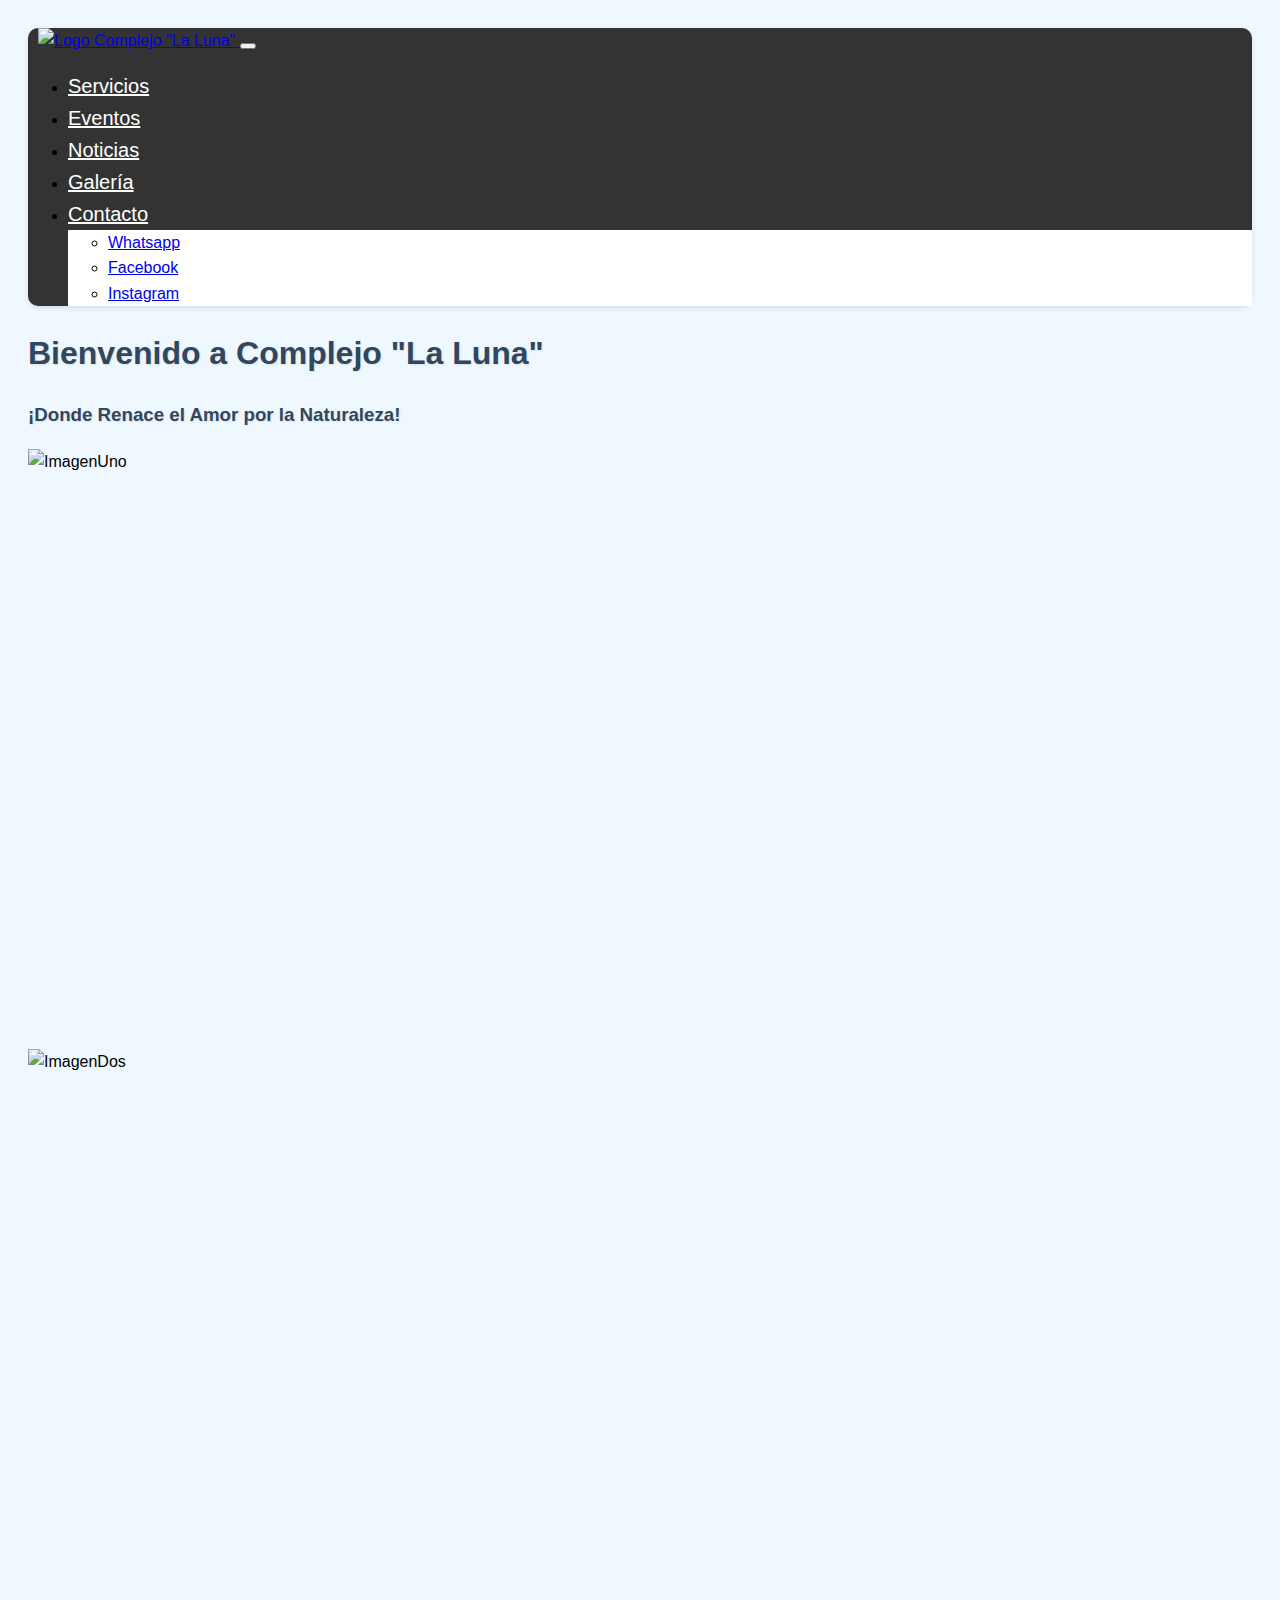
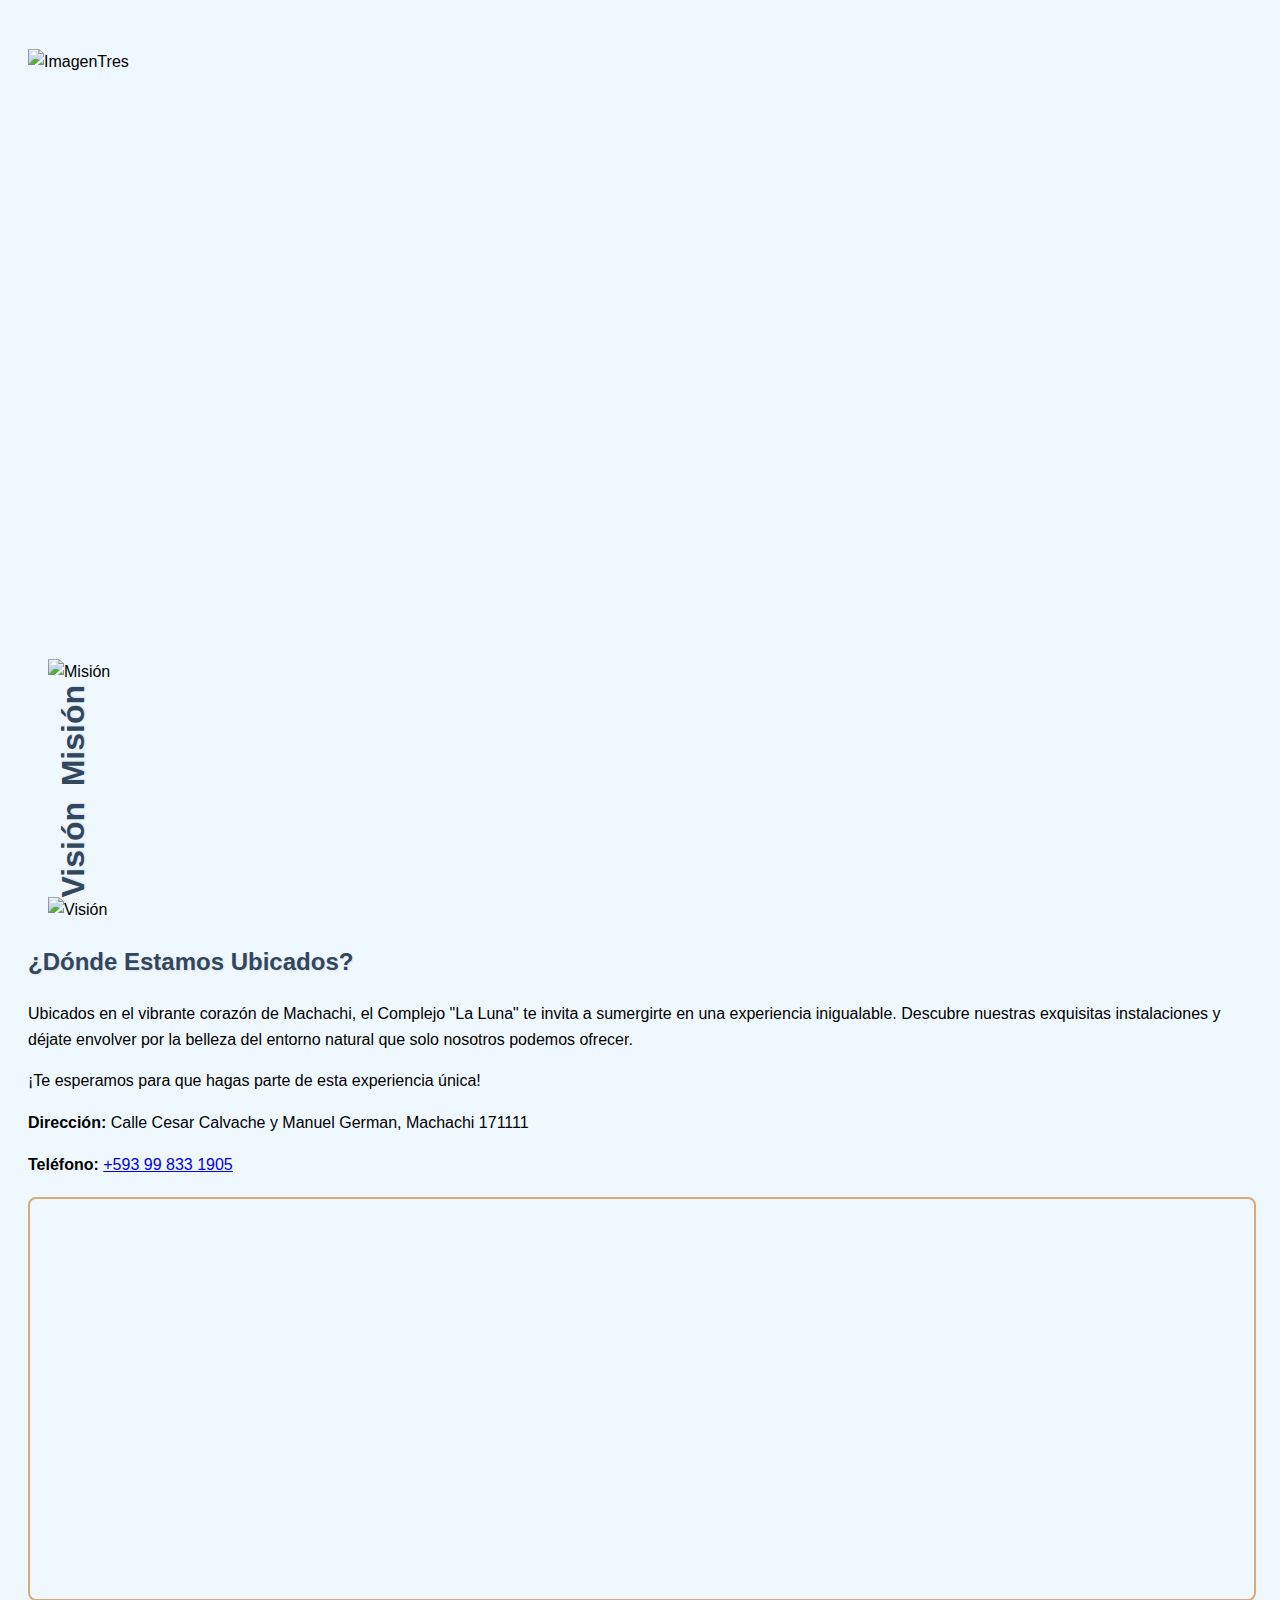
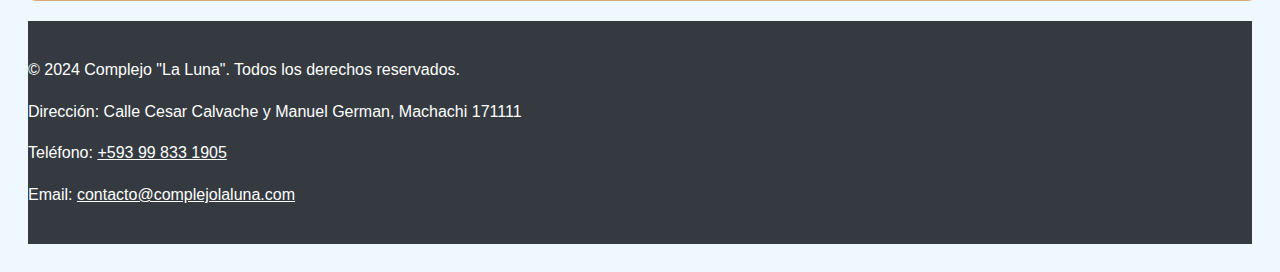
==== index.html @ 31f67545 "Mejoras" ====
<!DOCTYPE html>
<html lang="es">

<head>
  <meta charset="UTF-8" />
  <meta name="viewport" content="width=device-width, initial-scale=1.0" />
  <title>Complejo "La Luna"</title>
  <link href="https://cdn.jsdelivr.net/npm/bootstrap@5.3.2/dist/css/bootstrap.min.css" rel="stylesheet"
    integrity="sha384-T3c6CoIi6uLrA9TneNEoa7RxnatzjcDSCmG1MXxSR1GAsXEV/Dwwykc2MPK8M2HN" crossorigin="anonymous" />
  <link rel="stylesheet" href="css/index.css" />
  <link rel="icon" href="https://cdn-icons-png.flaticon.com/128/6729/6729144.png" type="image/x-icon" />
  <link rel="stylesheet" href="https://unpkg.com/leaflet/dist/leaflet.css" />
</head>

<body>
  <!-- Navegador -->
  <nav class="navbar navbar-expand-lg navbar-dark bg-dark">
    <div class="container-fluid">
      <a class="navbar-brand" href="index.html">
        <img src="image/LogoLunaColor.png" alt="Logo" class="d-inline-block align-text-top"
          style="width: 40px; height: 40px;" />
        Complejo "La Luna"
      </a>
      <button class="navbar-toggler" type="button" data-bs-toggle="collapse" data-bs-target="#navbarSupportedContent"
        aria-controls="navbarSupportedContent" aria-expanded="false" aria-label="Toggle navigation">
        <span class="navbar-toggler-icon"></span>
      </button>
      <div class="collapse navbar-collapse" id="navbarSupportedContent">
        <ul class="navbar-nav ms-auto mb-2 mb-lg-0">
          <li class="nav-item">
            <a class="nav-link" href="servicios.html">Servicios</a>
          </li>
          <li class="nav-item">
            <a class="nav-link" href="eventos.html">Eventos</a>
          </li>
          <li class="nav-item">
            <a class="nav-link" href="noticias.html">Noticias</a>
          </li>
          <li class="nav-item">
            <a class="nav-link" href="galeria.html">Galería</a>
          </li>
          <li class="nav-item dropdown">
            <a class="nav-link dropdown-toggle" href="#" role="button" data-bs-toggle="dropdown" aria-expanded="false">
              Contacto
            </a>
            <ul class="dropdown-menu">
              <li>
                <a class="dropdown-item"
                  href="https://api.whatsapp.com/send?phone=593998331905&text=Hola%20Complejo%20La%20Luna!%F0%9F%8C%99%F0%9F%91%8B%0A%20Deseo%20mayor%20informaci%C3%B3n%20sobre%20">Whatsapp</a>
              </li>
              <li>
                <a class="dropdown-item"
                  href="https://www.facebook.com/p/Complejo-La-Luna-100086101873439/?_rdr">Facebook</a>
              </li>
              <li>
                <a class="dropdown-item"
                  href="https://www.instagram.com/complejo_laluna?igsh=cTBnb3lzbHp0M2Zl">Instagram</a>
              </li>
            </ul>
          </li>
        </ul>
      </div>
    </div>
  </nav>

  <!-- Contenido -->
  <div class="container text-center my-5">
    <h1 class="display-4">Bienvenido a Complejo "La Luna"</h1>
    <h3 class="mb-5">¡Donde Renace el Amor por la Naturaleza!</h3>

    <!-- Carrusel de Fotos -->
    <div id="carouselExampleSlidesOnly" class="carousel slide mt-5" data-bs-ride="carousel">
      <div class="carousel-inner">
        <div class="carousel-item active">
          <img src="image/NaturalezaUno.webp" class="d-block w-100 carousel-img" alt="ImagenUno" />
        </div>
        <div class="carousel-item">
          <img src="image/NaturalezaDos.avif" class="d-block w-100 carousel-img" alt="ImagenDos" />
        </div>
        <div class="carousel-item">
          <img src="image/NaturalezaTres.webp" class="d-block w-100 carousel-img" alt="ImagenTres" />
        </div>
      </div>
    </div>

    <!-- Sección de Misión -->
    <section id="mision" class="my-5">
      <div class="row align-items-center">
        <div class="col-md-6 d-flex align-items-center">
          <img src="image/Mision.jpg" alt="Misión" class="img-fluid rounded shadow-sm" />
        </div>
        <div class="col-md-6 d-flex flex-column align-items-start">
          <h1 class="vertical-text">Misión</h1>
          <p class="text-justify">
            <!-- Aquí va el contenido de la misión -->
          </p>
        </div>
      </div>
    </section>

    <!-- Sección de Visión -->
    <section id="vision" class="my-5">
      <div class="row align-items-center">
        <div class="col-md-6 d-flex flex-column align-items-start">
          <p class="text-justify">
            <!-- Aquí va el contenido de la visión -->
          </p>
        </div>
        <div class="col-md-6 d-flex align-items-center">
          <h1 class="vertical-text">Visión</h1>
          <img src="image/Vision.jpg" alt="Visión" class="img-fluid rounded shadow-sm" />
        </div>
      </div>
    </section>

    <!-- Sección de Ubicación -->
    <section id="ubicacion" class="my-5">
      <h2>¿Dónde Estamos Ubicados?</h2>
      <p>
        Ubicados en el vibrante corazón de Machachi, el Complejo "La Luna" te invita a sumergirte en una experiencia
        inigualable. Descubre nuestras exquisitas instalaciones y déjate envolver por la belleza del entorno natural que
        solo nosotros podemos ofrecer.
      </p>
      <p class="font-weight-bold">¡Te esperamos para que hagas parte de esta experiencia única!</p>
      <p><strong>Dirección:</strong> Calle Cesar Calvache y Manuel German, Machachi 171111</p>
      <p><strong>Teléfono:</strong> <a
          href="https://api.whatsapp.com/send?phone=593998331905&text=Hola%20Complejo%20La%20Luna!%F0%9F%8C%99%F0%9F%91%8B%0A%20Deseo%20mayor%20informaci%C3%B3n%20sobre%20"
          class="text-black">+593 99 833 1905</a></p>
      <div id="map" style="height: 400px;"></div>
    </section>
  </div>

  <!-- Pie de Página -->
  <footer class="bg-dark text-white text-center py-3">
    <p>&copy; 2024 Complejo "La Luna". Todos los derechos reservados.</p>
    <p>Dirección: Calle Cesar Calvache y Manuel German, Machachi 171111</p>
    <p>Teléfono: <a
        href="https://api.whatsapp.com/send?phone=593998331905&text=Hola%20Complejo%20La%20Luna!%F0%9F%8C%99%F0%9F%91%8B%0A%20Deseo%20mayor%20informaci%C3%B3n%20sobre%20"
        class="text-white">+593 99 833 1905</a></p>
    <p>Email: <a href="mailto:contacto@complejolaluna.com" class="text-white">contacto@complejolaluna.com</a></p>
  </footer>

  <script src="https://cdn.jsdelivr.net/npm/@popperjs/core@2.11.8/dist/umd/popper.min.js"
    integrity="sha384-oBqDVmMz4fnFO9XYNfQ4xKMOa+YxSy5de2+AZd1vY4xRbLZCqkFgjISZwKh71osP"
    crossorigin="anonymous"></script>
  <script src="https://cdn.jsdelivr.net/npm/bootstrap@5.3.2/dist/js/bootstrap.min.js"
    integrity="sha384-WpQb6SKk2Bz9A3dJgF3L8CIMs5M4O8ERbR6w9vK72kN/hL9Pb3icG+3VphWyzwQ" crossorigin="anonymous"></script>
  <script src="https://unpkg.com/leaflet/dist/leaflet.js"></script>
  <script src="js/index.js"></script>
  <script>
    // Código para inicializar el mapa
    var map = L.map('map').setView([-0.5586, -78.5977], 13);
    L.tileLayer('https://{s}.tile.openstreetmap.org/{z}/{x}/{y}.png', {
      attribution: '© OpenStreetMap contributors'
    }).addTo(map);
    L.marker([-0.5586, -78.5977]).addTo(map)
      .bindPopup('Complejo "La Luna"')
      .openPopup();
  </script>
</body>

</html>
---- css/index.css ----
/* Importar fuentes desde Google Fonts */
@import url("https://fonts.googleapis.com/css2?family=Lato:wght@400;700&display=swap");

/* Estilos básicos para el cuerpo del documento */
body {
  font-family: "Montserrat", sans-serif; /* Cambié la fuente a Montserrat para una apariencia moderna */
  padding: 20px;
  background-color: #f0f8ff; /* Fondo suave */
  line-height: 1.6; /* Mejora la legibilidad */
}

/* Estilos para el navegador */
.navbar {
  background-color: #333; /* Fondo del navbar */
  box-shadow: 0 2px 5px rgba(0, 0, 0, 0.1); /* Sombra sutil */
  border-radius: 10px;
}

.navbar-brand img {
  width: 60px;
  height: 60px;
  margin-left: 10px;
}

.nav-link {
  color: #fff !important; /* Color de enlaces */
  font-size: 20px; /* Tamaño de fuente */
  transition: color 0.3s; /* Transición suave para el hover */
}

.nav-link:hover {
  color: #007bff; /* Color al pasar el ratón */
}

.dropdown-menu {
  background-color: #ffffff; /* Color de fondo del menú desplegable */
}

.dropdown-item:hover {
  background-color: #e9ecef; /* Color de fondo al pasar el ratón */
}

/* Estilos para el carrusel */
.carousel {
  width: 100%; /* Ocupa todo el ancho del contenedor */
  margin: 0 auto; /* Centra el carrusel */
  position: relative;
}

.carousel-item {
  height: 600px; /* Altura ajustada para un mejor enfoque visual */
}

.carousel-item img {
  width: 100%;
  height: 100%;
  object-fit: cover; /* Asegura que la imagen cubra el área sin deformarse */
}

/* Estilos para texto en secciones */
.textos {
  padding: 20px;
  font-size: 18px; /* Tamaño de fuente */
  color: #555; /* Color del texto */
}

/* Estilos para encabezados */
h1,
h2,
h3 {
  color: #30475e; /* Color de encabezados */
  text-shadow: 1px 1px 2px rgba(0, 0, 0, 0.1); /* Sombra suave */
}

hr {
  border: 1px solid #0056b3; /* Color de la línea horizontal */
  margin: 30px 0; /* Margen ajustado */
}

/* Estilos para el mapa */
#map {
  height: 400px;
  width: 100%; /* Ajustar a 100% para mejor visualización */
  margin: 20px 0;
  border: 2px solid #dba979; /* Borde azul */
  border-radius: 8px; /* Bordes redondeados */
}

/* Estilos para el pie de página */
footer {
  background-color: #343a40; /* Fondo oscuro */
  color: #fff;
  padding: 20px 0; /* Espaciado interno */
}

footer a {
  color: #fff; /* Color del enlace en el pie de página */
  transition: color 0.3s; /* Transición suave para el hover */
}

footer a:hover {
  color: #007bff; /* Color al pasar el ratón */
}

/* Diseño responsivo para pantallas medianas */
@media (max-width: 1200px) {
  .navbar-nav {
    text-align: center; /* Centra los enlaces en dispositivos más pequeños */
  }

  .nav-link {
    font-size: 18px; /* Tamaño de fuente más pequeño en pantallas medianas */
  }

  .textos {
    font-size: 16px; /* Tamaño de texto más pequeño */
  }
}

/* Diseño responsivo para pantallas pequeñas */
@media (max-width: 992px) {
  .carousel-item {
    height: 400px; /* Altura ajustada para pantallas más pequeñas */
  }

  h1 {
    font-size: 26px; /* Tamaño de encabezado ajustado */
  }

  h2 {
    font-size: 22px; /* Tamaño de encabezado ajustado */
  }
}

/* Diseño responsivo para pantallas muy pequeñas */
@media (max-width: 768px) {
  .textos {
    font-size: 14px; /* Tamaño de texto aún más pequeño en móviles */
  }

  h1 {
    font-size: 24px; /* Tamaño de encabezado ajustado */
  }

  h2 {
    font-size: 20px; /* Tamaño de encabezado ajustado */
  }

  #map {
    height: 300px; /* Altura del mapa ajustada en móviles */
  }

  .navbar {
    border-radius: 0; /* Sin bordes redondeados en móviles */
  }
}

/* Diseño responsivo para pantallas extra pequeñas */
@media (max-width: 576px) {
  h1 {
    font-size: 22px; /* Tamaño de encabezado ajustado */
  }

  h2 {
    font-size: 18px; /* Tamaño de encabezado ajustado */
  }

  .nav-link {
    font-size: 16px; /* Tamaño de fuente más pequeño en pantallas muy pequeñas */
  }

  .textos {
    font-size: 12px; /* Tamaño de texto más pequeño */
  }

  footer {
    padding: 10px 0; /* Menos espaciado en el pie de página */
  }
}

/* Estilos adicionales para pantallas grandes */
@media (min-width: 1600px) {
  .textos {
    font-size: 20px; /* Tamaño de texto más grande en pantallas grandes */
  }

  h1 {
    font-size: 36px; /* Tamaño de encabezado grande */
  }

  h2 {
    font-size: 30px; /* Tamaño de encabezado grande */
  }

  #map {
    height: 500px; /* Altura del mapa ajustada en pantallas grandes */
  }
}

/* CSS para asegurar que las imágenes ocupen todo el ancho */
.img-fluid {
  width: 100%;
  height: auto;
}

/* CSS para alinear el contenido y las imágenes en secciones */
#vision,
#mision {
  text-align: left;
  padding-left: 20px; /* Ajusta el relleno según sea necesario */
}

/* Estilo para texto vertical */
.vertical-text {
  writing-mode: vertical-rl;
  transform: rotate(180deg);
  text-align: center;
  margin: 0;
  font-size: 2rem; /* Ajusta el tamaño del texto vertical si es necesario */
}

/* Alineación y espaciado del texto en las secciones */
#vision .row,
#mision .row {
  margin: 10px 0; /* Ajusta el margen según sea necesario */
}

#vision h2,
#mision h2 {
  margin-bottom: 1rem;
}

#vision p,
#mision p {
  margin-top: 10px;
  margin-bottom: 1rem;
}

.text-justify {
  text-align: justify;
}
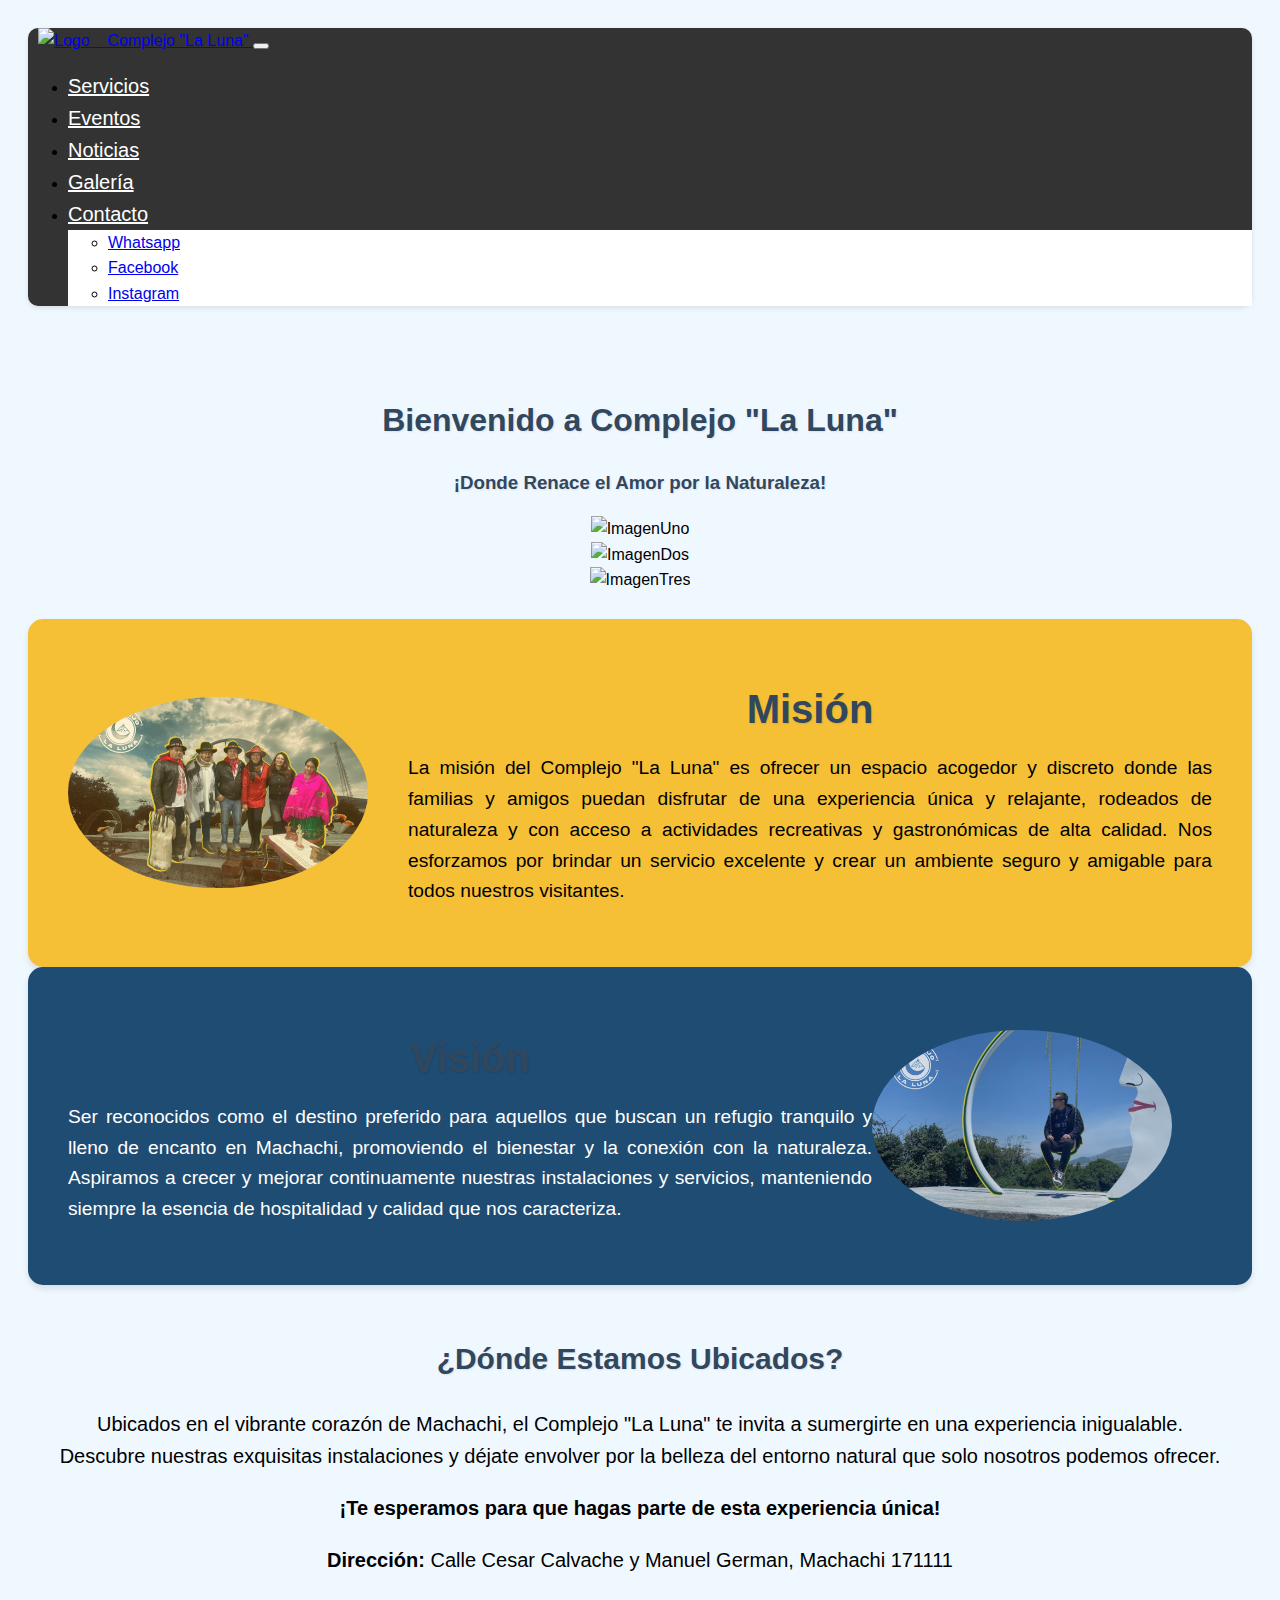
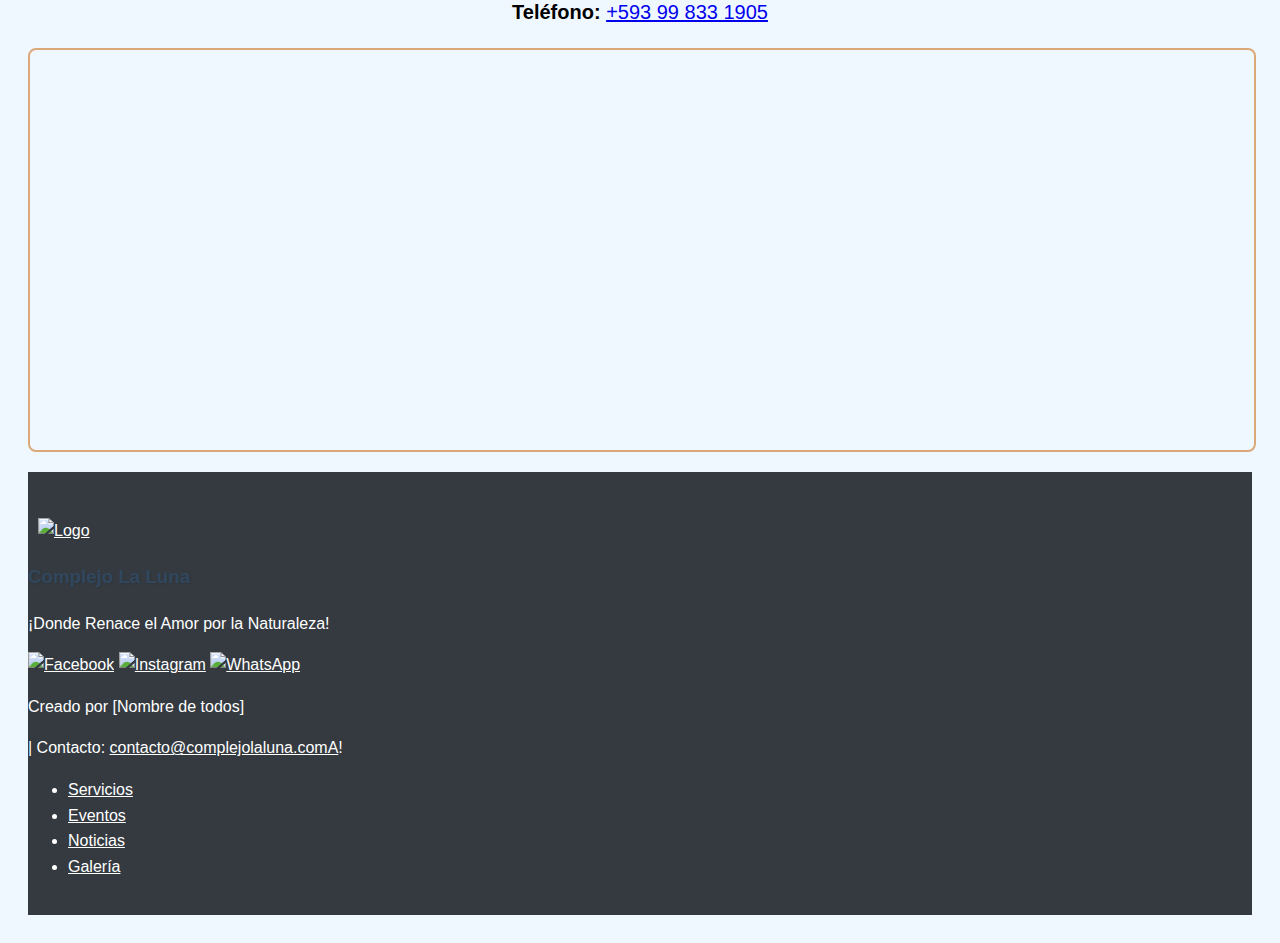
==== commit 7e2dd04d: "ActCinco" ====
--- a/index.html
+++ b/index.html
@@ -1,162 +1,209 @@
 <!DOCTYPE html>
-<html lang="es">
-
-<head>
-  <meta charset="UTF-8" />
-  <meta name="viewport" content="width=device-width, initial-scale=1.0" />
-  <title>Complejo "La Luna"</title>
-  <link href="https://cdn.jsdelivr.net/npm/bootstrap@5.3.2/dist/css/bootstrap.min.css" rel="stylesheet"
-    integrity="sha384-T3c6CoIi6uLrA9TneNEoa7RxnatzjcDSCmG1MXxSR1GAsXEV/Dwwykc2MPK8M2HN" crossorigin="anonymous" />
-  <link rel="stylesheet" href="css/index.css" />
-  <link rel="icon" href="https://cdn-icons-png.flaticon.com/128/6729/6729144.png" type="image/x-icon" />
-  <link rel="stylesheet" href="https://unpkg.com/leaflet/dist/leaflet.css" />
-</head>
-
-<body>
-  <!-- Navegador -->
-  <nav class="navbar navbar-expand-lg navbar-dark bg-dark">
-    <div class="container-fluid">
-      <a class="navbar-brand" href="index.html">
-        <img src="image/LogoLunaColor.png" alt="Logo" class="d-inline-block align-text-top"
-          style="width: 40px; height: 40px;" />
-        Complejo "La Luna"
-      </a>
-      <button class="navbar-toggler" type="button" data-bs-toggle="collapse" data-bs-target="#navbarSupportedContent"
-        aria-controls="navbarSupportedContent" aria-expanded="false" aria-label="Toggle navigation">
-        <span class="navbar-toggler-icon"></span>
-      </button>
-      <div class="collapse navbar-collapse" id="navbarSupportedContent">
-        <ul class="navbar-nav ms-auto mb-2 mb-lg-0">
-          <li class="nav-item">
-            <a class="nav-link" href="servicios.html">Servicios</a>
-          </li>
-          <li class="nav-item">
-            <a class="nav-link" href="eventos.html">Eventos</a>
-          </li>
-          <li class="nav-item">
-            <a class="nav-link" href="noticias.html">Noticias</a>
-          </li>
-          <li class="nav-item">
-            <a class="nav-link" href="galeria.html">Galería</a>
-          </li>
-          <li class="nav-item dropdown">
-            <a class="nav-link dropdown-toggle" href="#" role="button" data-bs-toggle="dropdown" aria-expanded="false">
-              Contacto
-            </a>
-            <ul class="dropdown-menu">
-              <li>
-                <a class="dropdown-item"
-                  href="https://api.whatsapp.com/send?phone=593998331905&text=Hola%20Complejo%20La%20Luna!%F0%9F%8C%99%F0%9F%91%8B%0A%20Deseo%20mayor%20informaci%C3%B3n%20sobre%20">Whatsapp</a>
-              </li>
-              <li>
-                <a class="dropdown-item"
-                  href="https://www.facebook.com/p/Complejo-La-Luna-100086101873439/?_rdr">Facebook</a>
-              </li>
-              <li>
-                <a class="dropdown-item"
-                  href="https://www.instagram.com/complejo_laluna?igsh=cTBnb3lzbHp0M2Zl">Instagram</a>
-              </li>
-            </ul>
-          </li>
+<html lang="en">
+  <head>
+    <meta charset="UTF-8" />
+    <meta name="viewport" content="width=device-width, initial-scale=1.0" />
+    <title>Complejo "La Luna"</title>
+    <link
+      href="https://cdn.jsdelivr.net/npm/bootstrap@5.3.2/dist/css/bootstrap.min.css"
+      rel="stylesheet"
+      integrity="sha384-T3c6CoIi6uLrA9TneNEoa7RxnatzjcDSCmG1MXxSR1GAsXEV/Dwwykc2MPK8M2HN"
+      crossorigin="anonymous"
+    />
+    <link rel="stylesheet" href="css/index.css" />
+    <link
+      rel="icon"
+      href="https://cdn-icons-png.flaticon.com/128/6729/6729144.png"
+      type="image/x-icon"
+    />
+    <link rel="stylesheet" href="https://unpkg.com/leaflet/dist/leaflet.css" />
+  </head>
+  <body>
+    <!-- Navegador -->
+    <nav class="navbar navbar-expand-lg navbar-dark bg-dark">
+      <div class="container-fluid">
+        <a class="navbar-brand d-flex align-items-center" href="index.html">
+          <img src="image/LogoLunaColor.png" alt="Logo" class="d-inline-block align-middle" style="width: 50px; height: 50px;" />
+          <span class="align-middle">&nbsp;&nbsp;&nbsp;Complejo "La Luna"</span>
+        </a>
+        <button class="navbar-toggler" type="button" data-bs-toggle="collapse" data-bs-target="#navbarSupportedContent"
+          aria-controls="navbarSupportedContent" aria-expanded="false" aria-label="Toggle navigation">
+          <span class="navbar-toggler-icon"></span>
+        </button>
+        <div class="collapse navbar-collapse" id="navbarSupportedContent">
+          <ul class="navbar-nav ms-auto mb-2 mb-lg-0">
+            <li class="nav-item">
+              <a class="nav-link" href="servicios.html">Servicios</a>
+            </li>
+            <li class="nav-item">
+              <a class="nav-link" href="eventos.html">Eventos</a>
+            </li>
+            <li class="nav-item">
+              <a class="nav-link" href="noticias.html">Noticias</a>
+            </li>
+            <li class="nav-item">
+              <a class="nav-link" href="galeria.html">Galería</a>
+            </li>
+            <li class="nav-item dropdown">
+              <a class="nav-link dropdown-toggle" href="#" role="button" data-bs-toggle="dropdown" aria-expanded="false">
+                Contacto
+              </a>
+              <ul class="dropdown-menu">
+                <li>
+                  <a class="dropdown-item"
+                    href="https://api.whatsapp.com/send?phone=593998331905&text=Hola%20Complejo%20La%20Luna!%F0%9F%8C%99%F0%9F%91%8B%0A%20Deseo%20mayor%20informaci%C3%B3n%20sobre%20">Whatsapp</a>
+                </li>
+                <li>
+                  <a class="dropdown-item"
+                    href="https://www.facebook.com/p/Complejo-La-Luna-100086101873439/?_rdr">Facebook</a>
+                </li>
+                <li>
+                  <a class="dropdown-item"
+                    href="https://www.instagram.com/complejo_laluna?igsh=cTBnb3lzbHp0M2Zl">Instagram</a>
+                </li>
+              </ul>
+            </li>
+          </ul>
+        </div>
+      </div>
+    </nav>
+
+    <!-- Contenido -->
+    <div style="text-align: center">
+      <br />
+      <br />
+      <h1>Bienvenido a Complejo "La Luna"</h1>
+      <h3>¡Donde Renace el Amor por la Naturaleza!</h3>
+
+      <!-- Carrusel de Fotos -->
+      <div id="carouselExampleSlidesOnly" class="carousel slide mt-5" data-bs-ride="carousel">
+        <div class="carousel-inner">
+          <div class="carousel-item active">
+            <img src="image/carrusel1.png" class="d-block w-100" alt="ImagenUno" />
+          </div>
+          <div class="carousel-item">
+            <img src="image/carrusel2.png" class="d-block w-100" alt="ImagenDos" />
+          </div>
+          <div class="carousel-item">
+            <img src="image/carrusel3.png" class="d-block w-100" alt="ImagenTres" />
+          </div>
+        </div>
+      </div>
+
+
+
+
+
+
+<br>
+<!-- Sección de Misión -->
+<div class="hero-section" style="background-color: #F6C036;">
+  <div class="hero-content">
+      <img src="image/misión1.png" alt="Misión" class="hero-image" />
+      <div class="hero-text">
+          <h1 class="text-white">Misión</h1>
+          <p style="color: black; text-align: justify;">
+              La misión del Complejo "La Luna" es ofrecer un espacio acogedor y discreto donde las familias y amigos puedan disfrutar de una experiencia única y relajante, rodeados de naturaleza y con acceso a actividades recreativas y gastronómicas de alta calidad. Nos esforzamos por brindar un servicio excelente y crear un ambiente seguro y amigable para todos nuestros visitantes.
+          </p>
+      </div>
+  </div>
+</div>
+
+<!-- Sección de Visión -->
+<div class="hero-section" style="background-color: #1F4C73;">
+  <div class="hero-content vision-section">
+      <div class="hero-text">
+          <h1 class="text-white">Visión</h1>
+          <p style="color: white; text-align: justify;">
+              Ser reconocidos como el destino preferido para aquellos que buscan un refugio tranquilo y lleno de encanto en Machachi, promoviendo el bienestar y la conexión con la naturaleza. Aspiramos a crecer y mejorar continuamente nuestras instalaciones y servicios, manteniendo siempre la esencia de hospitalidad y calidad que nos caracteriza.
+          </p>
+      </div>
+      <img src="image/visión1.png" alt="Visión" class="hero-image" />
+  </div>
+</div>
+
+
+<br>
+
+
+
+      <!-- Sección de Ubicación -->
+      <div style="font-size: 20px;">
+        <h2>¿Dónde Estamos Ubicados?</h2>
+        <p>
+          Ubicados en el vibrante corazón de Machachi, el Complejo "La Luna" te invita a sumergirte en una experiencia inigualable. <br> 
+          Descubre nuestras exquisitas instalaciones y déjate envolver 
+          por la belleza del entorno natural que solo nosotros podemos ofrecer. <br>
+        </p>
+        <p style="font-weight: bold;">¡Te esperamos para que hagas parte de esta experiencia única!</p>
+        <p><strong>Dirección:</strong> Calle Cesar Calvache y Manuel German, Machachi 171111</p>
+        <p><strong>Teléfono:</strong> 
+          <a href="https://api.whatsapp.com/send?phone=593998331905&text=Hola%20Complejo%20La%20Luna!%F0%9F%8C%99%F0%9F%91%8B%0A%20Deseo%20mayor%20informaci%C3%B3n%20sobre%20" 
+          class="text-black">+593 99 833 1905</a>  
+        </p>
+        <div id="map"></div>
+      </div>
+    </div>
+
+    <!-- Pie de página -->
+<footer class="bg-dark text-white py-4">
+  
+  <div class="container">
+    <br>
+    
+    
+    <div class="row">
+      
+      <div class="col-lg-2 col-md-6 mb-4 mb-lg-0">
+        <a class="navbar-brand d-flex align-items-center" href="index.html">
+          <img src="image/LogoLunaColor.png" alt="Logo" class="d-inline-block align-middle" style="width: 100px; height: 100px;" />
+          
+        </a>
+        
+      </div>  
+      
+      <div class="col-lg-4 col-md-6 mb-4 mb-lg-0">
+        <h3 class="mb-3">Complejo La Luna</h3>
+        <p class="mb-4">¡Donde Renace el Amor por la Naturaleza!</p>
+        <div class="d-flex justify-content-start">
+          <a href="#" class="text-white me-3"><img src="https://img.icons8.com/fluent/48/000000/facebook-new.png" alt="Facebook" width="30"></a>
+          <a href="#" class="text-white me-3"><img src="https://img.icons8.com/fluent/48/000000/instagram-new.png" alt="Instagram" width="30"></a>
+          <a href="#" class="text-white"><img src="https://img.icons8.com/fluent/48/000000/whatsapp.png" alt="WhatsApp" width="30"></a>
+        </div>
+      </div>
+      
+      <div class="col-lg-4 col-md-6 mb-4 mb-lg-0">
+        
+        <p class="mb-3"> Creado por [Nombre de todos]</p>
+        <p class="mb-4">| Contacto:
+          <a href="#" class="text-white">contacto@complejolaluna.comA</a>!</p>
+       
+      </div>
+      <div class="col-lg-2 col-md-6 mb-4 mb-lg-0">
+        
+        <ul class="list-unstyled">
+          <li class="mb-2"><a href="servicios.html" class="text-white">Servicios</a></li>
+          <li class="mb-2"><a href="eventos.html" class="text-white">Eventos</a></li>
+          <li class="mb-2"><a href="noticias.html" class="text-white">Noticias</a></li>
+          <li class="mb-2"><a href="galeria.html" class="text-white">Galería</a></li>
+          
+         
         </ul>
       </div>
+      
+      
+      
+      
     </div>
-  </nav>
-
-  <!-- Contenido -->
-  <div class="container text-center my-5">
-    <h1 class="display-4">Bienvenido a Complejo "La Luna"</h1>
-    <h3 class="mb-5">¡Donde Renace el Amor por la Naturaleza!</h3>
-
-    <!-- Carrusel de Fotos -->
-    <div id="carouselExampleSlidesOnly" class="carousel slide mt-5" data-bs-ride="carousel">
-      <div class="carousel-inner">
-        <div class="carousel-item active">
-          <img src="image/NaturalezaUno.webp" class="d-block w-100 carousel-img" alt="ImagenUno" />
-        </div>
-        <div class="carousel-item">
-          <img src="image/NaturalezaDos.avif" class="d-block w-100 carousel-img" alt="ImagenDos" />
-        </div>
-        <div class="carousel-item">
-          <img src="image/NaturalezaTres.webp" class="d-block w-100 carousel-img" alt="ImagenTres" />
-        </div>
-      </div>
-    </div>
-
-    <!-- Sección de Misión -->
-    <section id="mision" class="my-5">
-      <div class="row align-items-center">
-        <div class="col-md-6 d-flex align-items-center">
-          <img src="image/Mision.jpg" alt="Misión" class="img-fluid rounded shadow-sm" />
-        </div>
-        <div class="col-md-6 d-flex flex-column align-items-start">
-          <h1 class="vertical-text">Misión</h1>
-          <p class="text-justify">
-            <!-- Aquí va el contenido de la misión -->
-          </p>
-        </div>
-      </div>
-    </section>
-
-    <!-- Sección de Visión -->
-    <section id="vision" class="my-5">
-      <div class="row align-items-center">
-        <div class="col-md-6 d-flex flex-column align-items-start">
-          <p class="text-justify">
-            <!-- Aquí va el contenido de la visión -->
-          </p>
-        </div>
-        <div class="col-md-6 d-flex align-items-center">
-          <h1 class="vertical-text">Visión</h1>
-          <img src="image/Vision.jpg" alt="Visión" class="img-fluid rounded shadow-sm" />
-        </div>
-      </div>
-    </section>
-
-    <!-- Sección de Ubicación -->
-    <section id="ubicacion" class="my-5">
-      <h2>¿Dónde Estamos Ubicados?</h2>
-      <p>
-        Ubicados en el vibrante corazón de Machachi, el Complejo "La Luna" te invita a sumergirte en una experiencia
-        inigualable. Descubre nuestras exquisitas instalaciones y déjate envolver por la belleza del entorno natural que
-        solo nosotros podemos ofrecer.
-      </p>
-      <p class="font-weight-bold">¡Te esperamos para que hagas parte de esta experiencia única!</p>
-      <p><strong>Dirección:</strong> Calle Cesar Calvache y Manuel German, Machachi 171111</p>
-      <p><strong>Teléfono:</strong> <a
-          href="https://api.whatsapp.com/send?phone=593998331905&text=Hola%20Complejo%20La%20Luna!%F0%9F%8C%99%F0%9F%91%8B%0A%20Deseo%20mayor%20informaci%C3%B3n%20sobre%20"
-          class="text-black">+593 99 833 1905</a></p>
-      <div id="map" style="height: 400px;"></div>
-    </section>
   </div>
-
-  <!-- Pie de Página -->
-  <footer class="bg-dark text-white text-center py-3">
-    <p>&copy; 2024 Complejo "La Luna". Todos los derechos reservados.</p>
-    <p>Dirección: Calle Cesar Calvache y Manuel German, Machachi 171111</p>
-    <p>Teléfono: <a
-        href="https://api.whatsapp.com/send?phone=593998331905&text=Hola%20Complejo%20La%20Luna!%F0%9F%8C%99%F0%9F%91%8B%0A%20Deseo%20mayor%20informaci%C3%B3n%20sobre%20"
-        class="text-white">+593 99 833 1905</a></p>
-    <p>Email: <a href="mailto:contacto@complejolaluna.com" class="text-white">contacto@complejolaluna.com</a></p>
-  </footer>
-
-  <script src="https://cdn.jsdelivr.net/npm/@popperjs/core@2.11.8/dist/umd/popper.min.js"
-    integrity="sha384-oBqDVmMz4fnFO9XYNfQ4xKMOa+YxSy5de2+AZd1vY4xRbLZCqkFgjISZwKh71osP"
-    crossorigin="anonymous"></script>
-  <script src="https://cdn.jsdelivr.net/npm/bootstrap@5.3.2/dist/js/bootstrap.min.js"
-    integrity="sha384-WpQb6SKk2Bz9A3dJgF3L8CIMs5M4O8ERbR6w9vK72kN/hL9Pb3icG+3VphWyzwQ" crossorigin="anonymous"></script>
-  <script src="https://unpkg.com/leaflet/dist/leaflet.js"></script>
-  <script src="js/index.js"></script>
-  <script>
-    // Código para inicializar el mapa
-    var map = L.map('map').setView([-0.5586, -78.5977], 13);
-    L.tileLayer('https://{s}.tile.openstreetmap.org/{z}/{x}/{y}.png', {
-      attribution: '© OpenStreetMap contributors'
-    }).addTo(map);
-    L.marker([-0.5586, -78.5977]).addTo(map)
-      .bindPopup('Complejo "La Luna"')
-      .openPopup();
-  </script>
-</body>
-
-</html>+</footer>
+    <!-- Script de Bootstrap (JS) -->
+    <script
+      src="https://cdn.jsdelivr.net/npm/bootstrap@5.3.2/dist/js/bootstrap.bundle.min.js"
+      integrity="sha384-C6RzsynM9kWDrMNeT87bh95OGNyZPhcTNXj1NW7RuBCsyN/o0jlpcV8Qyq46cDfL"
+      crossorigin="anonymous"
+    ></script>
+    <script src="https://unpkg.com/leaflet/dist/leaflet.js"></script>
+    <script src="js/index.js"></script>
+  </body>
+</html>
--- a/css/index.css
+++ b/css/index.css
@@ -45,16 +45,6 @@
   width: 100%; /* Ocupa todo el ancho del contenedor */
   margin: 0 auto; /* Centra el carrusel */
   position: relative;
-}
-
-.carousel-item {
-  height: 600px; /* Altura ajustada para un mejor enfoque visual */
-}
-
-.carousel-item img {
-  width: 100%;
-  height: 100%;
-  object-fit: cover; /* Asegura que la imagen cubra el área sin deformarse */
 }
 
 /* Estilos para texto en secciones */
@@ -239,3 +229,109 @@
 .text-justify {
   text-align: justify;
 }
+
+/* Estilos para la sección de Misión */
+.section-container {
+  display: flex;
+  align-items: center;
+  justify-content: center;
+  padding: 20px;
+  margin: 20px 0;
+}
+
+.section-image {
+  max-width: 100%;
+  height:350px;
+  width: 450px;
+  border-radius: 10px; /* Bordes redondeados */
+}
+
+.mission-text,
+.vision-text {
+  max-width: 600px; /* Limita el ancho del texto */
+  padding: 100px;
+  text-align: center; /* Centra el texto */
+  font-size: 100px;
+  font-weight: bold;
+  color:  white;
+}
+
+.mission-container {
+  background-color: #F6C036 ; /* Fondo amarillo para la misión */
+  font-size: 2rem; /* Tamaño de fuente grande */
+  font-weight: bold; /* Fuente en negrita */
+  border-radius: 100px; /* Bordes redondeados */
+  box-shadow: 0 4px 8px rgba(0, 0, 0, 0.1); /* Sombra sutil para realce */
+}
+
+.vision-container {
+  flex-direction: row-reverse; /* Imagen a la derecha, texto a la izquierda */
+  background-color: #1F4C73; /* Fondo amarillo para la misión */
+  font-size: 2rem; /* Tamaño de fuente grande */
+  font-weight: bold; /* Fuente en negrita */
+  border-radius: 100px; /* Bordes redondeados */
+  box-shadow: 0 4px 8px rgba(0, 0, 0, 0.1); /* Sombra sutil para realce */
+}
+/* Animación de giro */
+.section-image {
+  transition: transform 0.3s ease-in-out;
+ display: flex;
+ margin-top: 300px;
+  width: 550px;
+  height: 450px;
+}
+
+.section-image:hover {
+  transform: scale(1.1);
+}
+
+
+.hero-section {
+  display: flex;
+  justify-content: center;
+  align-items: center;
+  padding: 40px;
+  border-radius: 15px;
+  box-shadow: 0px 4px 6px rgba(0, 0, 0, 0.1);
+}
+
+.hero-content {
+  display: flex;
+  align-items: center;
+  max-width: 1200px;
+}
+
+.hero-image {
+  border-radius: 50%;
+  width: 300px; /* Ajusta según sea necesario */
+  height: auto;
+  margin-right: 40px;
+  opacity: 0.8;
+}
+
+.hero-text h1 {
+  font-size: 2.5rem; /* Tamaño grande del título */
+  line-height: 1.2;
+  margin-bottom: 20px;
+}
+
+.hero-text p {
+  font-size: 1.2rem; /* Tamaño del texto más pequeño */
+  margin-bottom: 20px;
+  color: black;
+}
+
+
+
+@media (max-width: 768px) {
+  .section-container {
+    flex-direction: column;
+    text-align: center;
+  }
+
+  .mission-text,
+  .vision-text {
+    max-width: 100%;
+    padding: 20px 0;
+  }
+}
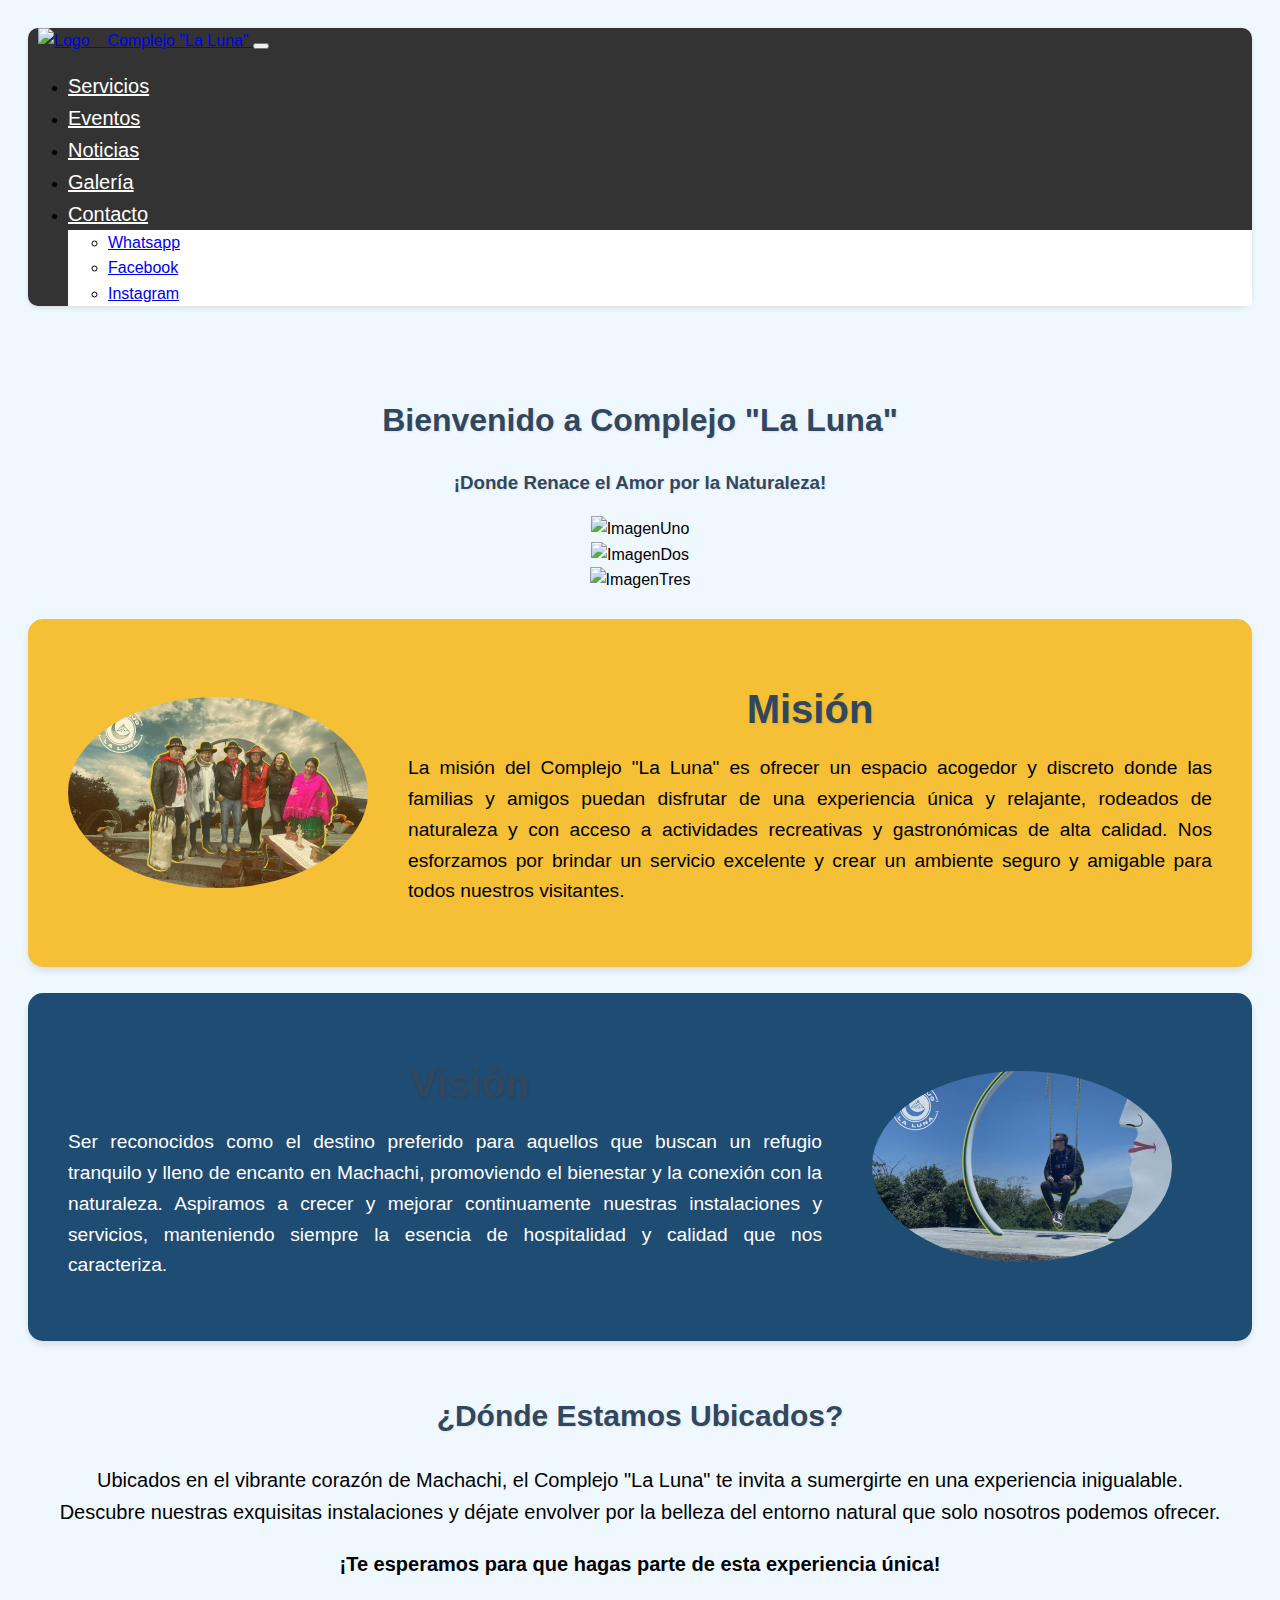
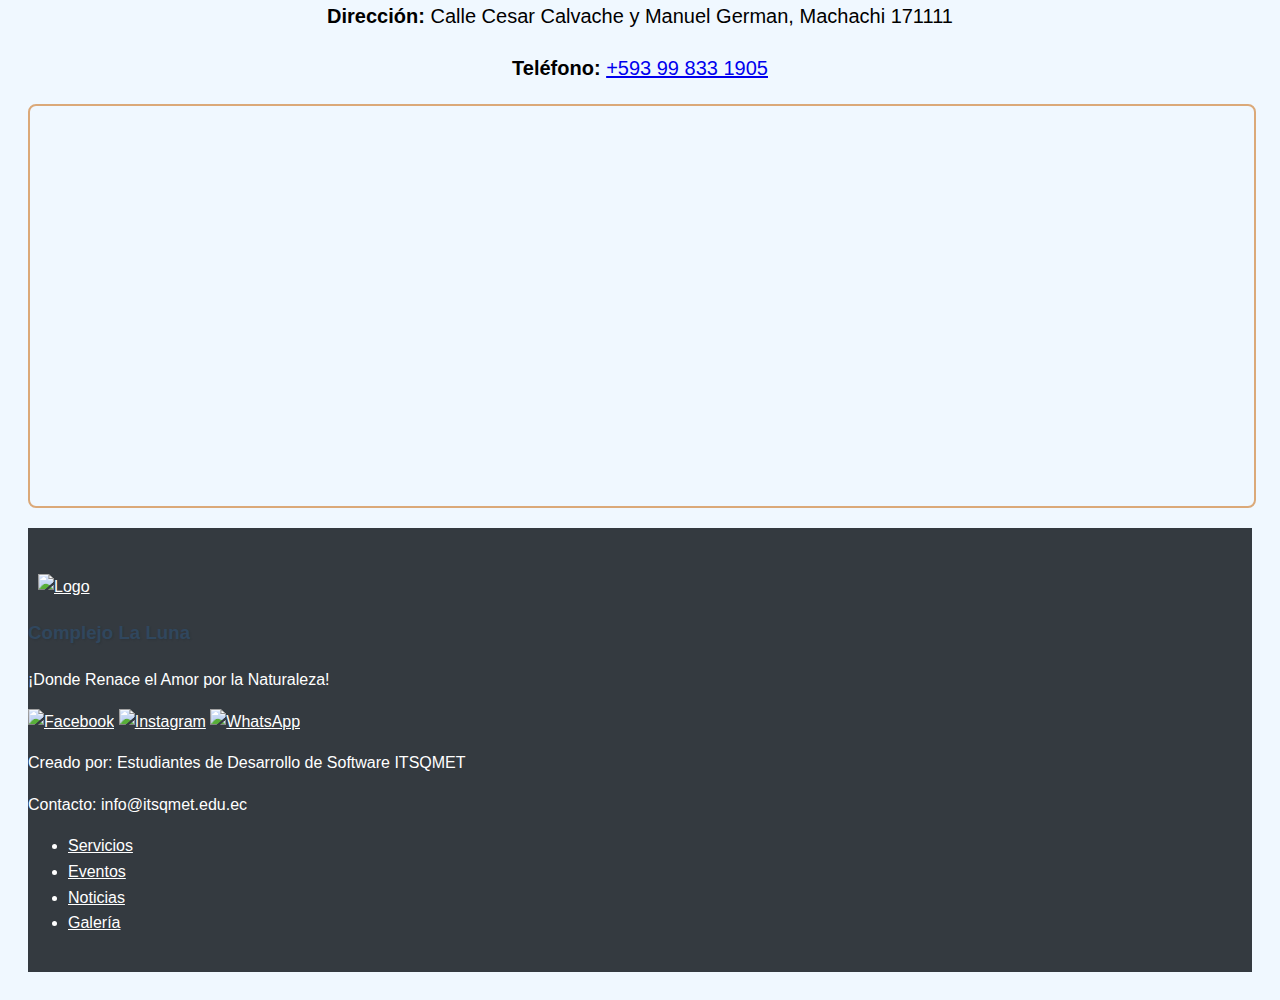
==== commit 1e5a29cd: "Subidaa" ====
--- a/index.html
+++ b/index.html
@@ -23,11 +23,23 @@
     <nav class="navbar navbar-expand-lg navbar-dark bg-dark">
       <div class="container-fluid">
         <a class="navbar-brand d-flex align-items-center" href="index.html">
-          <img src="image/LogoLunaColor.png" alt="Logo" class="d-inline-block align-middle" style="width: 50px; height: 50px;" />
+          <img
+            src="image/LogoLunaColor.png"
+            alt="Logo"
+            class="d-inline-block align-middle"
+            style="width: 50px; height: 50px"
+          />
           <span class="align-middle">&nbsp;&nbsp;&nbsp;Complejo "La Luna"</span>
         </a>
-        <button class="navbar-toggler" type="button" data-bs-toggle="collapse" data-bs-target="#navbarSupportedContent"
-          aria-controls="navbarSupportedContent" aria-expanded="false" aria-label="Toggle navigation">
+        <button
+          class="navbar-toggler"
+          type="button"
+          data-bs-toggle="collapse"
+          data-bs-target="#navbarSupportedContent"
+          aria-controls="navbarSupportedContent"
+          aria-expanded="false"
+          aria-label="Toggle navigation"
+        >
           <span class="navbar-toggler-icon"></span>
         </button>
         <div class="collapse navbar-collapse" id="navbarSupportedContent">
@@ -45,21 +57,36 @@
               <a class="nav-link" href="galeria.html">Galería</a>
             </li>
             <li class="nav-item dropdown">
-              <a class="nav-link dropdown-toggle" href="#" role="button" data-bs-toggle="dropdown" aria-expanded="false">
+              <a
+                class="nav-link dropdown-toggle"
+                href="#"
+                role="button"
+                data-bs-toggle="dropdown"
+                aria-expanded="false"
+              >
                 Contacto
               </a>
               <ul class="dropdown-menu">
                 <li>
-                  <a class="dropdown-item"
-                    href="https://api.whatsapp.com/send?phone=593998331905&text=Hola%20Complejo%20La%20Luna!%F0%9F%8C%99%F0%9F%91%8B%0A%20Deseo%20mayor%20informaci%C3%B3n%20sobre%20">Whatsapp</a>
+                  <a
+                    class="dropdown-item"
+                    href="https://api.whatsapp.com/send?phone=593998331905&text=Hola%20Complejo%20La%20Luna!%F0%9F%8C%99%F0%9F%91%8B%0A%20Deseo%20mayor%20informaci%C3%B3n%20sobre%20"
+                    >Whatsapp</a
+                  >
                 </li>
                 <li>
-                  <a class="dropdown-item"
-                    href="https://www.facebook.com/p/Complejo-La-Luna-100086101873439/?_rdr">Facebook</a>
+                  <a
+                    class="dropdown-item"
+                    href="https://www.facebook.com/p/Complejo-La-Luna-100086101873439/?_rdr"
+                    >Facebook</a
+                  >
                 </li>
                 <li>
-                  <a class="dropdown-item"
-                    href="https://www.instagram.com/complejo_laluna?igsh=cTBnb3lzbHp0M2Zl">Instagram</a>
+                  <a
+                    class="dropdown-item"
+                    href="https://www.instagram.com/complejo_laluna?igsh=cTBnb3lzbHp0M2Zl"
+                    >Instagram</a
+                  >
                 </li>
               </ul>
             </li>
@@ -76,127 +103,171 @@
       <h3>¡Donde Renace el Amor por la Naturaleza!</h3>
 
       <!-- Carrusel de Fotos -->
-      <div id="carouselExampleSlidesOnly" class="carousel slide mt-5" data-bs-ride="carousel">
+      <div
+        id="carouselExampleSlidesOnly"
+        class="carousel slide mt-5"
+        data-bs-ride="carousel"
+      >
         <div class="carousel-inner">
           <div class="carousel-item active">
-            <img src="image/carrusel1.png" class="d-block w-100" alt="ImagenUno" />
+            <img
+              src="image/carrusel1.png"
+              class="d-block w-100"
+              alt="ImagenUno"
+            />
           </div>
           <div class="carousel-item">
-            <img src="image/carrusel2.png" class="d-block w-100" alt="ImagenDos" />
+            <img
+              src="image/carrusel2.png"
+              class="d-block w-100"
+              alt="ImagenDos"
+            />
           </div>
           <div class="carousel-item">
-            <img src="image/carrusel3.png" class="d-block w-100" alt="ImagenTres" />
-          </div>
-        </div>
-      </div>
-
-
-
-
-
-
-<br>
-<!-- Sección de Misión -->
-<div class="hero-section" style="background-color: #F6C036;">
-  <div class="hero-content">
-      <img src="image/misión1.png" alt="Misión" class="hero-image" />
-      <div class="hero-text">
-          <h1 class="text-white">Misión</h1>
-          <p style="color: black; text-align: justify;">
-              La misión del Complejo "La Luna" es ofrecer un espacio acogedor y discreto donde las familias y amigos puedan disfrutar de una experiencia única y relajante, rodeados de naturaleza y con acceso a actividades recreativas y gastronómicas de alta calidad. Nos esforzamos por brindar un servicio excelente y crear un ambiente seguro y amigable para todos nuestros visitantes.
-          </p>
-      </div>
-  </div>
-</div>
-
-<!-- Sección de Visión -->
-<div class="hero-section" style="background-color: #1F4C73;">
-  <div class="hero-content vision-section">
-      <div class="hero-text">
-          <h1 class="text-white">Visión</h1>
-          <p style="color: white; text-align: justify;">
-              Ser reconocidos como el destino preferido para aquellos que buscan un refugio tranquilo y lleno de encanto en Machachi, promoviendo el bienestar y la conexión con la naturaleza. Aspiramos a crecer y mejorar continuamente nuestras instalaciones y servicios, manteniendo siempre la esencia de hospitalidad y calidad que nos caracteriza.
-          </p>
-      </div>
-      <img src="image/visión1.png" alt="Visión" class="hero-image" />
-  </div>
-</div>
-
-
-<br>
-
-
+            <img
+              src="image/carrusel3.png"
+              class="d-block w-100"
+              alt="ImagenTres"
+            />
+          </div>
+        </div>
+      </div>
+
+      <br />
+      <!-- Sección de Misión -->
+      <div class="hero-section" style="background-color: #f6c036">
+        <div class="hero-content">
+          <img src="image/misión1.png" alt="Misión" class="hero-image" />
+          <div class="hero-text">
+            <h1 class="text-white">Misión</h1>
+            <p style="color: black; text-align: justify">
+              La misión del Complejo "La Luna" es ofrecer un espacio acogedor y
+              discreto donde las familias y amigos puedan disfrutar de una
+              experiencia única y relajante, rodeados de naturaleza y con acceso
+              a actividades recreativas y gastronómicas de alta calidad. Nos
+              esforzamos por brindar un servicio excelente y crear un ambiente
+              seguro y amigable para todos nuestros visitantes.
+            </p>
+          </div>
+        </div>
+      </div>
+      <br>
+
+      <!-- Sección de Visión -->
+      <div class="hero-section" style="background-color: #1f4c73">
+        <div class="hero-content vision-section">
+          <div class="hero-text">
+            <h1 class="text-white">Visión</h1>
+            <p style="color: white; text-align: justify; padding-right: 50px;">
+              Ser reconocidos como el destino preferido para aquellos que buscan
+              un refugio tranquilo y lleno de encanto en Machachi, promoviendo
+              el bienestar y la conexión con la naturaleza. Aspiramos a crecer y
+              mejorar continuamente nuestras instalaciones y servicios,
+              manteniendo siempre la esencia de hospitalidad y calidad que nos
+              caracteriza.
+            </p>
+          </div>
+          <img src="image/visión1.png" alt="Visión" class="hero-image" />
+        </div>
+      </div>
+
+      <br />
 
       <!-- Sección de Ubicación -->
-      <div style="font-size: 20px;">
+      <div style="font-size: 20px">
         <h2>¿Dónde Estamos Ubicados?</h2>
         <p>
-          Ubicados en el vibrante corazón de Machachi, el Complejo "La Luna" te invita a sumergirte en una experiencia inigualable. <br> 
-          Descubre nuestras exquisitas instalaciones y déjate envolver 
-          por la belleza del entorno natural que solo nosotros podemos ofrecer. <br>
-        </p>
-        <p style="font-weight: bold;">¡Te esperamos para que hagas parte de esta experiencia única!</p>
-        <p><strong>Dirección:</strong> Calle Cesar Calvache y Manuel German, Machachi 171111</p>
-        <p><strong>Teléfono:</strong> 
-          <a href="https://api.whatsapp.com/send?phone=593998331905&text=Hola%20Complejo%20La%20Luna!%F0%9F%8C%99%F0%9F%91%8B%0A%20Deseo%20mayor%20informaci%C3%B3n%20sobre%20" 
-          class="text-black">+593 99 833 1905</a>  
+          Ubicados en el vibrante corazón de Machachi, el Complejo "La Luna" te
+          invita a sumergirte en una experiencia inigualable. <br />
+          Descubre nuestras exquisitas instalaciones y déjate envolver por la
+          belleza del entorno natural que solo nosotros podemos ofrecer. <br />
+        </p>
+        <p style="font-weight: bold">
+          ¡Te esperamos para que hagas parte de esta experiencia única!
+        </p>
+        <p>
+          <strong>Dirección:</strong> Calle Cesar Calvache y Manuel German,
+          Machachi 171111
+        </p>
+        <p>
+          <strong>Teléfono:</strong>
+          <a
+            href="https://api.whatsapp.com/send?phone=593998331905&text=Hola%20Complejo%20La%20Luna!%F0%9F%8C%99%F0%9F%91%8B%0A%20Deseo%20mayor%20informaci%C3%B3n%20sobre%20"
+            class="text-black"
+            >+593 99 833 1905</a
+          >
         </p>
         <div id="map"></div>
       </div>
     </div>
 
     <!-- Pie de página -->
-<footer class="bg-dark text-white py-4">
-  
-  <div class="container">
-    <br>
-    
-    
-    <div class="row">
-      
-      <div class="col-lg-2 col-md-6 mb-4 mb-lg-0">
-        <a class="navbar-brand d-flex align-items-center" href="index.html">
-          <img src="image/LogoLunaColor.png" alt="Logo" class="d-inline-block align-middle" style="width: 100px; height: 100px;" />
-          
-        </a>
-        
-      </div>  
-      
-      <div class="col-lg-4 col-md-6 mb-4 mb-lg-0">
-        <h3 class="mb-3">Complejo La Luna</h3>
-        <p class="mb-4">¡Donde Renace el Amor por la Naturaleza!</p>
-        <div class="d-flex justify-content-start">
-          <a href="#" class="text-white me-3"><img src="https://img.icons8.com/fluent/48/000000/facebook-new.png" alt="Facebook" width="30"></a>
-          <a href="#" class="text-white me-3"><img src="https://img.icons8.com/fluent/48/000000/instagram-new.png" alt="Instagram" width="30"></a>
-          <a href="#" class="text-white"><img src="https://img.icons8.com/fluent/48/000000/whatsapp.png" alt="WhatsApp" width="30"></a>
-        </div>
-      </div>
-      
-      <div class="col-lg-4 col-md-6 mb-4 mb-lg-0">
-        
-        <p class="mb-3"> Creado por [Nombre de todos]</p>
-        <p class="mb-4">| Contacto:
-          <a href="#" class="text-white">contacto@complejolaluna.comA</a>!</p>
-       
-      </div>
-      <div class="col-lg-2 col-md-6 mb-4 mb-lg-0">
-        
-        <ul class="list-unstyled">
-          <li class="mb-2"><a href="servicios.html" class="text-white">Servicios</a></li>
-          <li class="mb-2"><a href="eventos.html" class="text-white">Eventos</a></li>
-          <li class="mb-2"><a href="noticias.html" class="text-white">Noticias</a></li>
-          <li class="mb-2"><a href="galeria.html" class="text-white">Galería</a></li>
-          
-         
-        </ul>
-      </div>
-      
-      
-      
-      
-    </div>
-  </div>
-</footer>
+    <footer class="bg-dark text-white py-4">
+      <div class="container">
+        <br />
+
+        <div class="row">
+          <div class="col-lg-2 col-md-6 mb-4 mb-lg-0">
+            <a class="navbar-brand d-flex align-items-center" href="index.html">
+              <img
+                src="image/LogoLunaColor.png"
+                alt="Logo"
+                class="d-inline-block align-middle"
+                style="width: 100px; height: 100px"
+              />
+            </a>
+          </div>
+
+          <div class="col-lg-4 col-md-6 mb-4 mb-lg-0">
+            <h3 class="mb-3">Complejo La Luna</h3>
+            <p class="mb-4">¡Donde Renace el Amor por la Naturaleza!</p>
+            <div class="d-flex justify-content-start">
+              <a href="https://www.facebook.com/p/Complejo-La-Luna-100086101873439/?_rdr"class="text-white me-3"
+                ><img
+                  src="https://img.icons8.com/fluent/48/000000/facebook-new.png"
+                  alt="Facebook"
+                  width="30"
+              /></a>
+              <a href="https://www.instagram.com/complejo_laluna?igsh=cTBnb3lzbHp0M2Zl" class="text-white me-3"
+                ><img
+                  src="https://img.icons8.com/fluent/48/000000/instagram-new.png"
+                  alt="Instagram"
+                  width="30"
+              /></a>
+              <a href="https://api.whatsapp.com/send?phone=593998331905&text=Hola%20Complejo%20La%20Luna!%F0%9F%8C%99%F0%9F%91%8B%0A%20Deseo%20mayor%20informaci%C3%B3n%20sobre%20" class="text-white"
+                ><img
+                  src="https://img.icons8.com/fluent/48/000000/whatsapp.png"
+                  alt="WhatsApp"
+                  width="30"
+              /></a>
+            </div>
+          </div>
+
+          <div class="col-lg-4 col-md-6 mb-4 mb-lg-0">
+            <p class="mb-3">Creado por: Estudiantes de Desarrollo de Software ITSQMET</p>
+            <p class="mb-4">
+              Contacto: info@itsqmet.edu.ec
+            </p>
+          </div>
+          <div class="col-lg-2 col-md-6 mb-4 mb-lg-0">
+            <ul class="list-unstyled">
+              <li class="mb-2">
+                <a href="servicios.html" class="text-white">Servicios</a>
+              </li>
+              <li class="mb-2">
+                <a href="eventos.html" class="text-white">Eventos</a>
+              </li>
+              <li class="mb-2">
+                <a href="noticias.html" class="text-white">Noticias</a>
+              </li>
+              <li class="mb-2">
+                <a href="galeria.html" class="text-white">Galería</a>
+              </li>
+            </ul>
+          </div>
+        </div>
+      </div>
+    </footer>
     <!-- Script de Bootstrap (JS) -->
     <script
       src="https://cdn.jsdelivr.net/npm/bootstrap@5.3.2/dist/js/bootstrap.bundle.min.js"
--- a/css/index.css
+++ b/css/index.css
@@ -3,16 +3,16 @@
 
 /* Estilos básicos para el cuerpo del documento */
 body {
-  font-family: "Montserrat", sans-serif; /* Cambié la fuente a Montserrat para una apariencia moderna */
+  font-family: "Montserrat", sans-serif;
   padding: 20px;
-  background-color: #f0f8ff; /* Fondo suave */
-  line-height: 1.6; /* Mejora la legibilidad */
+  background-color: #f0f8ff;
+  line-height: 1.6;
 }
 
 /* Estilos para el navegador */
 .navbar {
-  background-color: #333; /* Fondo del navbar */
-  box-shadow: 0 2px 5px rgba(0, 0, 0, 0.1); /* Sombra sutil */
+  background-color: #333;
+  box-shadow: 0 2px 5px rgba(0, 0, 0, 0.1);
   border-radius: 10px;
 }
 
@@ -23,167 +23,146 @@
 }
 
 .nav-link {
-  color: #fff !important; /* Color de enlaces */
-  font-size: 20px; /* Tamaño de fuente */
-  transition: color 0.3s; /* Transición suave para el hover */
+  color: #fff !important;
+  font-size: 20px;
+  transition: color 0.3s;
 }
 
 .nav-link:hover {
-  color: #007bff; /* Color al pasar el ratón */
+  color: #007bff;
 }
 
 .dropdown-menu {
-  background-color: #ffffff; /* Color de fondo del menú desplegable */
+  background-color: #ffffff;
 }
 
 .dropdown-item:hover {
-  background-color: #e9ecef; /* Color de fondo al pasar el ratón */
+  background-color: #e9ecef;
 }
 
 /* Estilos para el carrusel */
 .carousel {
-  width: 100%; /* Ocupa todo el ancho del contenedor */
-  margin: 0 auto; /* Centra el carrusel */
+  width: 100%;
+  margin: 0 auto;
   position: relative;
 }
 
 /* Estilos para texto en secciones */
 .textos {
   padding: 20px;
-  font-size: 18px; /* Tamaño de fuente */
-  color: #555; /* Color del texto */
+  font-size: 18px;
+  color: #555;
 }
 
 /* Estilos para encabezados */
-h1,
-h2,
-h3 {
-  color: #30475e; /* Color de encabezados */
-  text-shadow: 1px 1px 2px rgba(0, 0, 0, 0.1); /* Sombra suave */
+h1, h2, h3 {
+  color: #30475e;
+  text-shadow: 1px 1px 2px rgba(0, 0, 0, 0.1);
 }
 
 hr {
-  border: 1px solid #0056b3; /* Color de la línea horizontal */
-  margin: 30px 0; /* Margen ajustado */
+  border: 1px solid #0056b3;
+  margin: 30px 0;
 }
 
 /* Estilos para el mapa */
 #map {
   height: 400px;
-  width: 100%; /* Ajustar a 100% para mejor visualización */
+  width: 100%;
   margin: 20px 0;
-  border: 2px solid #dba979; /* Borde azul */
-  border-radius: 8px; /* Bordes redondeados */
+  border: 2px solid #dba979;
+  border-radius: 8px;
 }
 
 /* Estilos para el pie de página */
 footer {
-  background-color: #343a40; /* Fondo oscuro */
+  background-color: #343a40;
   color: #fff;
-  padding: 20px 0; /* Espaciado interno */
+  padding: 20px 0;
 }
 
 footer a {
-  color: #fff; /* Color del enlace en el pie de página */
-  transition: color 0.3s; /* Transición suave para el hover */
+  color: #fff;
+  transition: color 0.3s;
 }
 
 footer a:hover {
-  color: #007bff; /* Color al pasar el ratón */
+  color: #007bff;
 }
 
 /* Diseño responsivo para pantallas medianas */
 @media (max-width: 1200px) {
   .navbar-nav {
-    text-align: center; /* Centra los enlaces en dispositivos más pequeños */
+    text-align: center;
   }
 
   .nav-link {
-    font-size: 18px; /* Tamaño de fuente más pequeño en pantallas medianas */
+    font-size: 18px;
   }
 
   .textos {
-    font-size: 16px; /* Tamaño de texto más pequeño */
+    font-size: 16px;
   }
 }
 
 /* Diseño responsivo para pantallas pequeñas */
 @media (max-width: 992px) {
   .carousel-item {
-    height: 400px; /* Altura ajustada para pantallas más pequeñas */
+    height: 400px;
   }
 
   h1 {
-    font-size: 26px; /* Tamaño de encabezado ajustado */
+    font-size: 26px;
   }
 
   h2 {
-    font-size: 22px; /* Tamaño de encabezado ajustado */
+    font-size: 22px;
   }
 }
 
 /* Diseño responsivo para pantallas muy pequeñas */
 @media (max-width: 768px) {
   .textos {
-    font-size: 14px; /* Tamaño de texto aún más pequeño en móviles */
+    font-size: 14px;
   }
 
   h1 {
-    font-size: 24px; /* Tamaño de encabezado ajustado */
+    font-size: 24px;
   }
 
   h2 {
-    font-size: 20px; /* Tamaño de encabezado ajustado */
+    font-size: 20px;
   }
 
   #map {
-    height: 300px; /* Altura del mapa ajustada en móviles */
+    height: 300px;
   }
 
   .navbar {
-    border-radius: 0; /* Sin bordes redondeados en móviles */
+    border-radius: 0;
   }
 }
 
 /* Diseño responsivo para pantallas extra pequeñas */
 @media (max-width: 576px) {
   h1 {
-    font-size: 22px; /* Tamaño de encabezado ajustado */
+    font-size: 22px;
   }
 
   h2 {
-    font-size: 18px; /* Tamaño de encabezado ajustado */
+    font-size: 18px;
   }
 
   .nav-link {
-    font-size: 16px; /* Tamaño de fuente más pequeño en pantallas muy pequeñas */
+    font-size: 16px;
   }
 
   .textos {
-    font-size: 12px; /* Tamaño de texto más pequeño */
+    font-size: 12px;
   }
 
   footer {
-    padding: 10px 0; /* Menos espaciado en el pie de página */
-  }
-}
-
-/* Estilos adicionales para pantallas grandes */
-@media (min-width: 1600px) {
-  .textos {
-    font-size: 20px; /* Tamaño de texto más grande en pantallas grandes */
-  }
-
-  h1 {
-    font-size: 36px; /* Tamaño de encabezado grande */
-  }
-
-  h2 {
-    font-size: 30px; /* Tamaño de encabezado grande */
-  }
-
-  #map {
-    height: 500px; /* Altura del mapa ajustada en pantallas grandes */
+    padding: 10px 0;
   }
 }
 
@@ -197,7 +176,7 @@
 #vision,
 #mision {
   text-align: left;
-  padding-left: 20px; /* Ajusta el relleno según sea necesario */
+  padding-left: 20px;
 }
 
 /* Estilo para texto vertical */
@@ -206,13 +185,13 @@
   transform: rotate(180deg);
   text-align: center;
   margin: 0;
-  font-size: 2rem; /* Ajusta el tamaño del texto vertical si es necesario */
+  font-size: 2rem;
 }
 
 /* Alineación y espaciado del texto en las secciones */
 #vision .row,
 #mision .row {
-  margin: 10px 0; /* Ajusta el margen según sea necesario */
+  margin: 10px 0;
 }
 
 #vision h2,
@@ -241,42 +220,43 @@
 
 .section-image {
   max-width: 100%;
-  height:350px;
+  height: 350px;
   width: 450px;
-  border-radius: 10px; /* Bordes redondeados */
+  border-radius: 10px;
 }
 
 .mission-text,
 .vision-text {
-  max-width: 600px; /* Limita el ancho del texto */
+  max-width: 600px;
   padding: 100px;
-  text-align: center; /* Centra el texto */
+  text-align: center;
   font-size: 100px;
   font-weight: bold;
-  color:  white;
+  color: white;
 }
 
 .mission-container {
-  background-color: #F6C036 ; /* Fondo amarillo para la misión */
-  font-size: 2rem; /* Tamaño de fuente grande */
-  font-weight: bold; /* Fuente en negrita */
-  border-radius: 100px; /* Bordes redondeados */
-  box-shadow: 0 4px 8px rgba(0, 0, 0, 0.1); /* Sombra sutil para realce */
+  background-color: #F6C036;
+  font-size: 2rem;
+  font-weight: bold;
+  border-radius: 100px;
+  box-shadow: 0 4px 8px rgba(0, 0, 0, 0.1);
 }
 
 .vision-container {
-  flex-direction: row-reverse; /* Imagen a la derecha, texto a la izquierda */
-  background-color: #1F4C73; /* Fondo amarillo para la misión */
-  font-size: 2rem; /* Tamaño de fuente grande */
-  font-weight: bold; /* Fuente en negrita */
-  border-radius: 100px; /* Bordes redondeados */
-  box-shadow: 0 4px 8px rgba(0, 0, 0, 0.1); /* Sombra sutil para realce */
-}
+  flex-direction: row-reverse;
+  background-color: #1F4C73;
+  font-size: 2rem;
+  font-weight: bold;
+  border-radius: 100px;
+  box-shadow: 0 4px 8px rgba(0, 0, 0, 0.1);
+}
+
 /* Animación de giro */
 .section-image {
   transition: transform 0.3s ease-in-out;
- display: flex;
- margin-top: 300px;
+  display: flex;
+  margin-top: 300px;
   width: 550px;
   height: 450px;
 }
@@ -284,7 +264,6 @@
 .section-image:hover {
   transform: scale(1.1);
 }
-
 
 .hero-section {
   display: flex;
@@ -303,35 +282,60 @@
 
 .hero-image {
   border-radius: 50%;
-  width: 300px; /* Ajusta según sea necesario */
+  width: 300px;
   height: auto;
   margin-right: 40px;
   opacity: 0.8;
 }
 
 .hero-text h1 {
-  font-size: 2.5rem; /* Tamaño grande del título */
+  font-size: 2.5rem;
   line-height: 1.2;
   margin-bottom: 20px;
 }
 
 .hero-text p {
-  font-size: 1.2rem; /* Tamaño del texto más pequeño */
+  font-size: 1.2rem;
   margin-bottom: 20px;
   color: black;
 }
 
-
-
-@media (max-width: 768px) {
+/* Diseño responsivo para la sección de misión y visión */
+@media (max-width: 992px) {
   .section-container {
     flex-direction: column;
-    text-align: center;
+  }
+
+  .section-image {
+    width: 100%;
+    height: auto;
+    margin-top: 0;
   }
 
   .mission-text,
   .vision-text {
-    max-width: 100%;
-    padding: 20px 0;
-  }
-}
+    padding: 50px;
+    font-size: 1.5rem;
+  }
+}
+
+/* Diseño responsivo para la sección hero */
+@media (max-width: 768px) {
+  .hero-content {
+    flex-direction: column;
+  }
+
+  .hero-image {
+    width: 200px;
+    margin-right: 0;
+    margin-bottom: 20px;
+  }
+
+  .hero-text h1 {
+    font-size: 2rem;
+  }
+
+  .hero-text p {
+    font-size: 1rem;
+  }
+}
